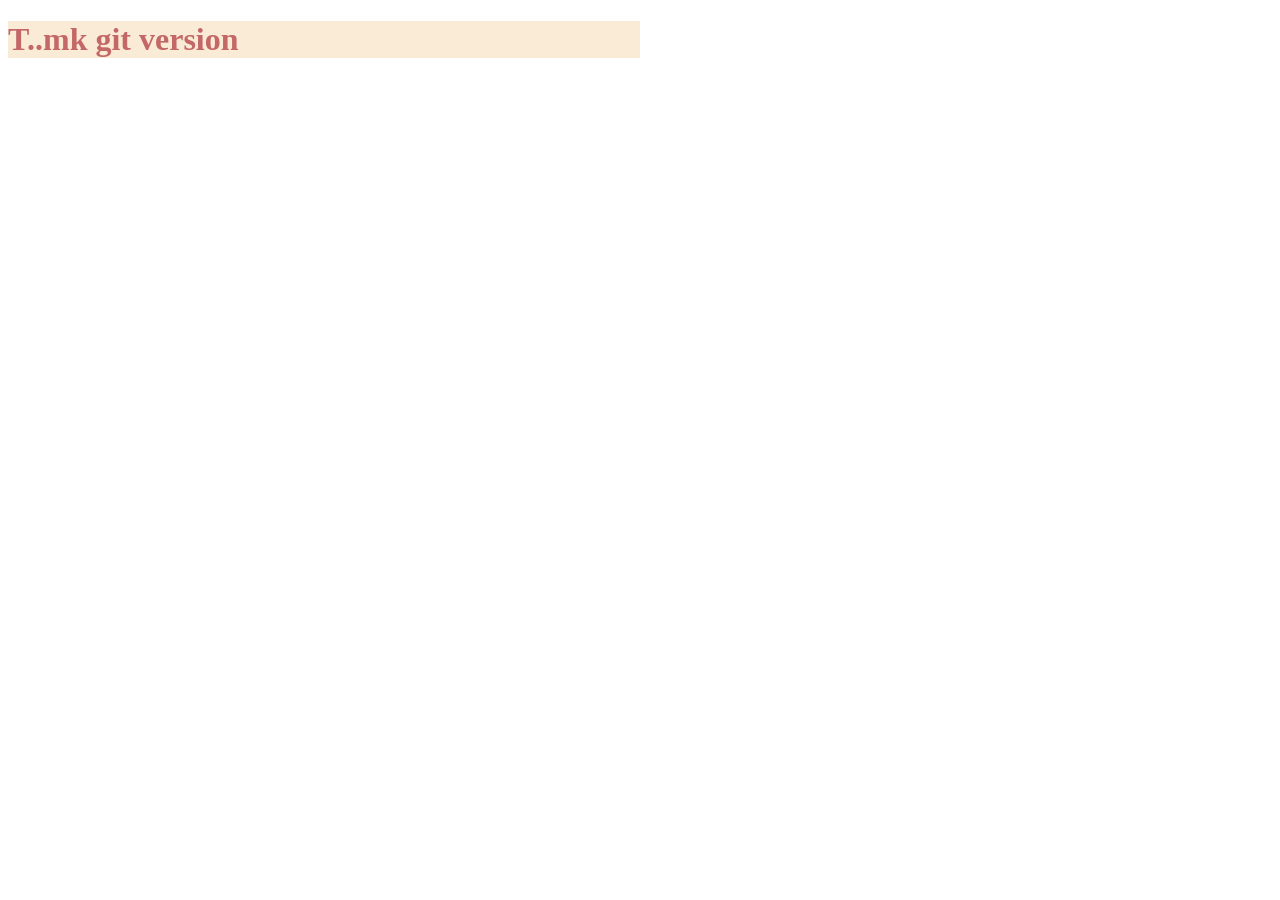
==== index.html @ 3643ef0e "ajout du titre tmk git version" ====
<!DOCTYPE html>
<html lang="en">
<head>
    <meta charset="UTF-8">
    <meta http-equiv="X-UA-Compatible" content="IE=edge">
    <meta name="viewport" content="width=device-width, initial-scale=1.0">
    <link rel="stylesheet" href="style.css">
    <title>Document</title>
</head>
<body>
    <h1>T..mk git version</h1>
</body>
</html>
---- style.css ----
h1{ color: rgb(196, 103, 103);
    display: flex;
    flex-direction: row;
    align-items: center;
    background-color: antiquewhite;
    width: 50%;}
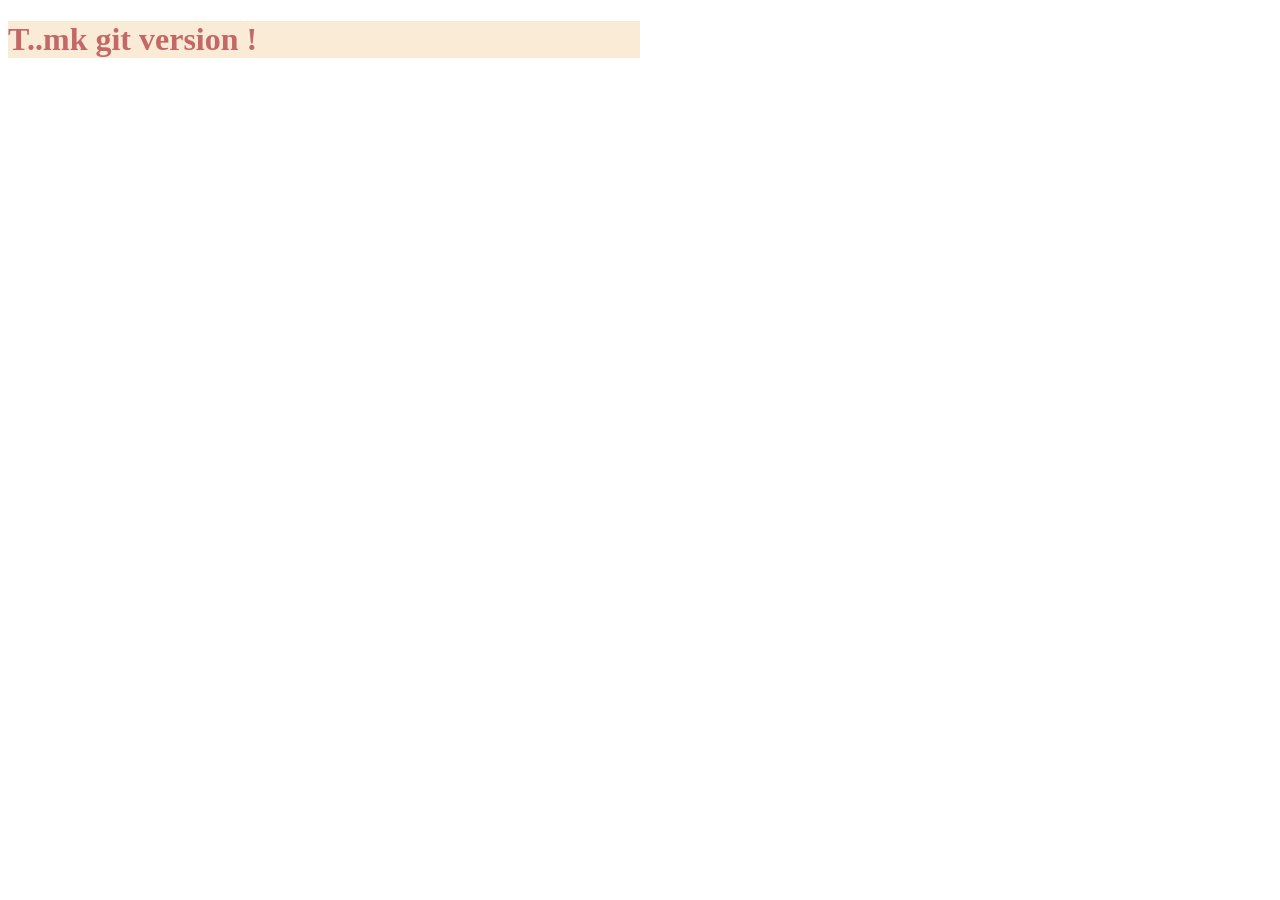
==== commit 9025e047: "l'ajout du point !" ====
--- a/index.html
+++ b/index.html
@@ -8,6 +8,6 @@
     <title>Document</title>
 </head>
 <body>
-    <h1>T..mk git version</h1>
+    <h1>T..mk git version !</h1>
 </body>
 </html>
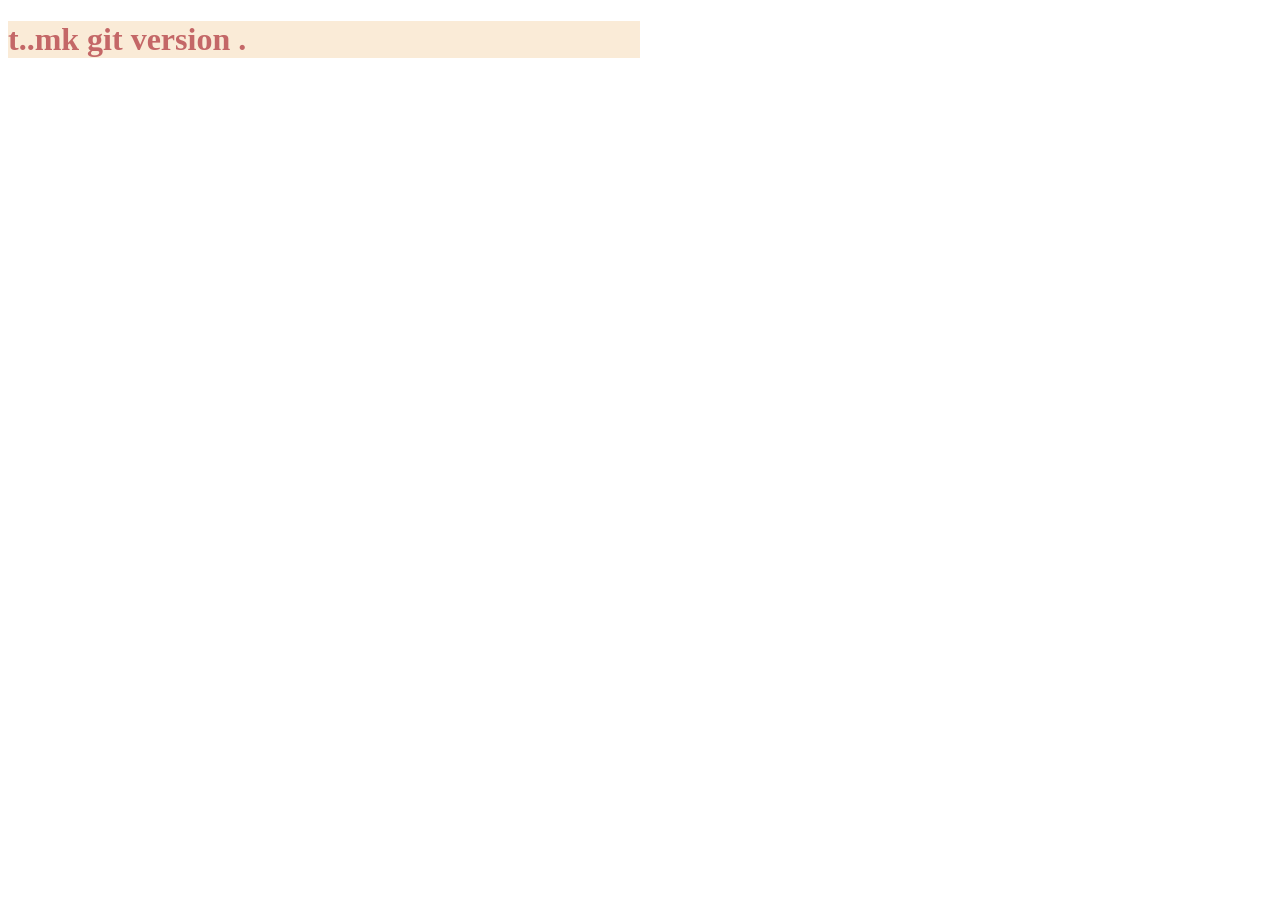
==== commit 3c8332d3: "ajout du branch" ====
--- a/index.html
+++ b/index.html
@@ -8,6 +8,6 @@
     <title>Document</title>
 </head>
 <body>
-    <h1>T..mk git version !</h1>
+    <h1>t..mk git version .</h1>
 </body>
-</html>+</html>
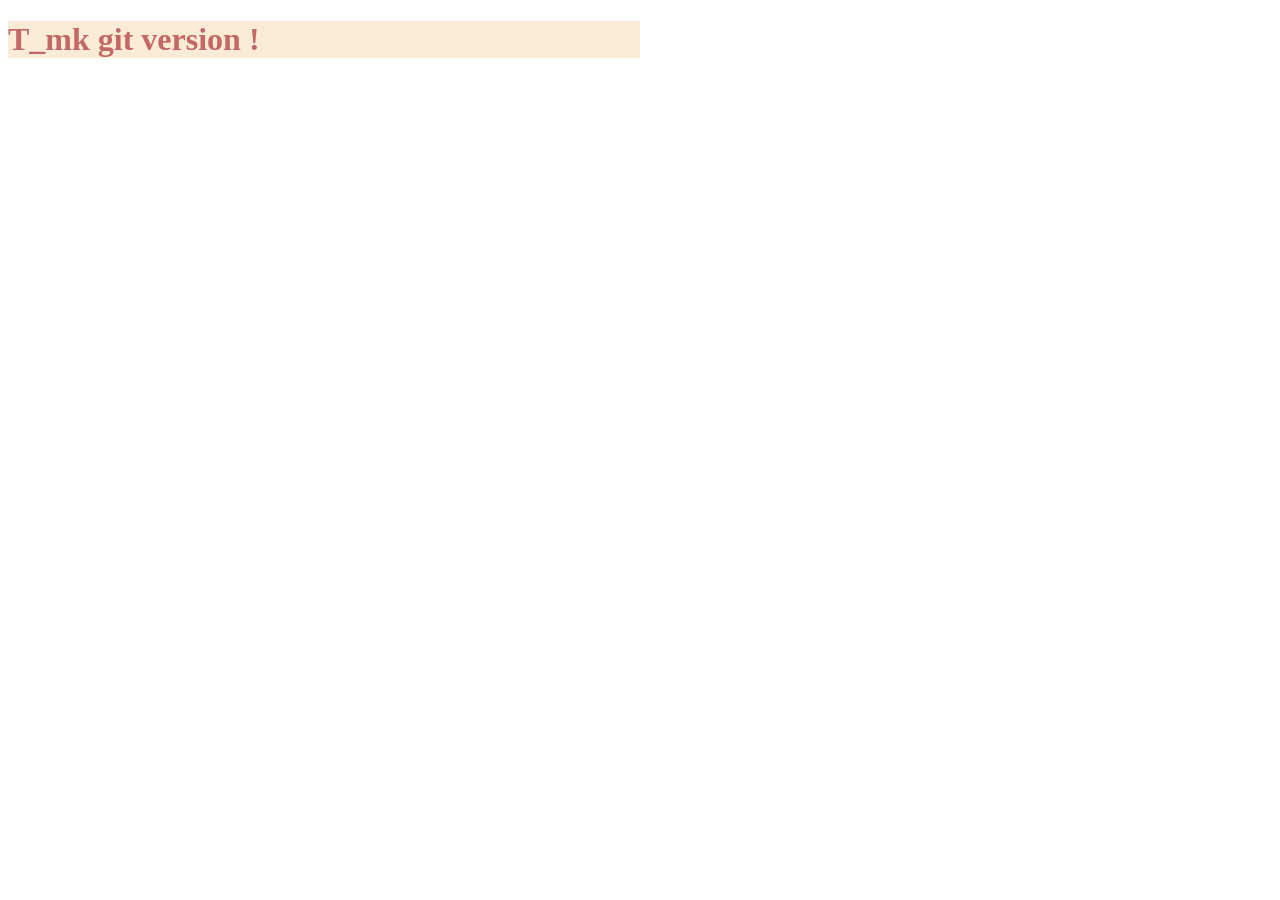
==== commit e068d24d: "j'ai ajouter underscore" ====
--- a/index.html
+++ b/index.html
@@ -8,6 +8,6 @@
     <title>Document</title>
 </head>
 <body>
-    <h1>t..mk git version .</h1>
+    <h1>T_mk git version !</h1>
 </body>
 </html>
